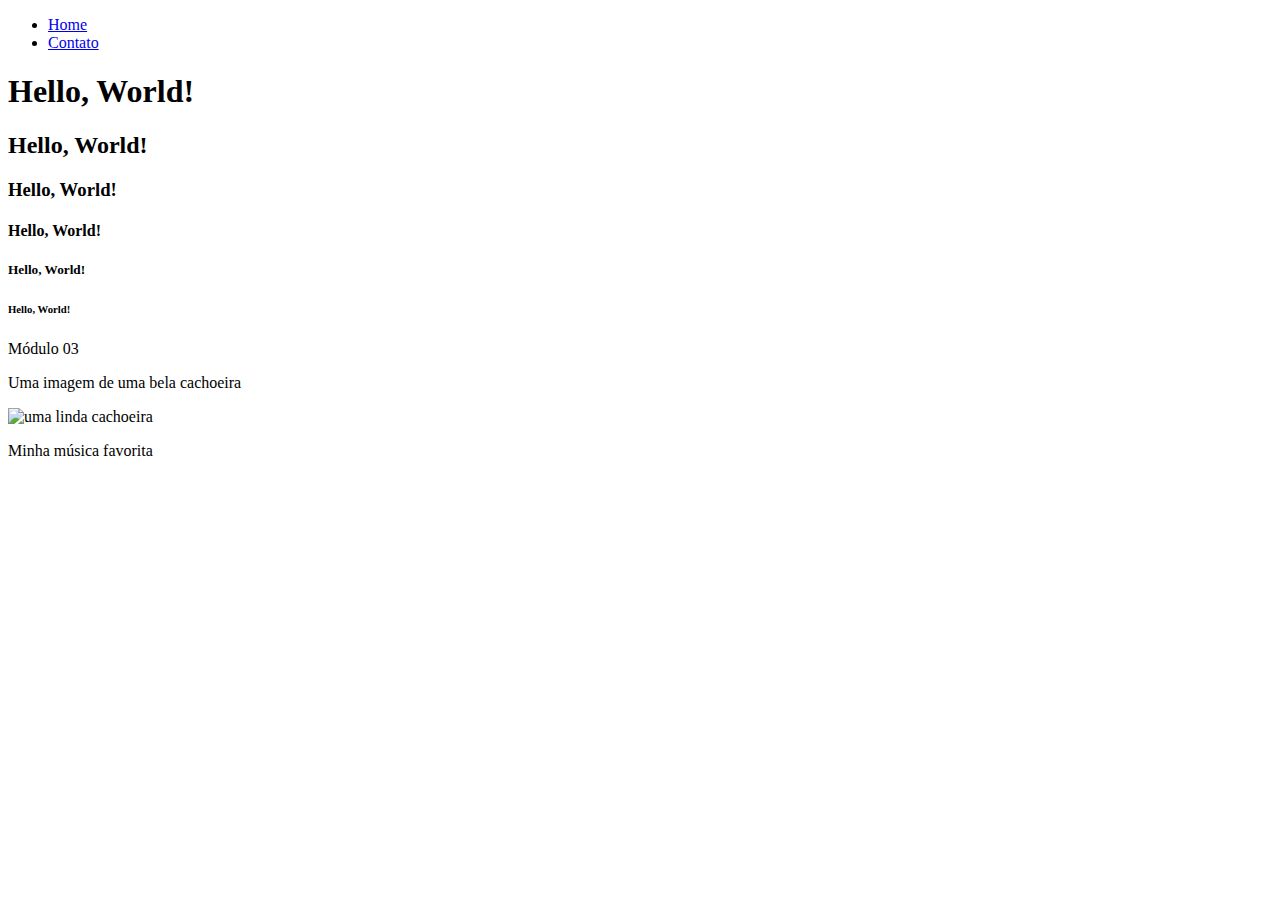
==== index.html @ 29920d00 "Arquivos HTML de index e de contato" ====
<!DOCTYPE html>
<!-- Tag structure: <tag_name attribute = "attribute_value"></tag> -->
<html lang="pt-br">
	<!-- <head></head>: defines what the browser will load before the content of the page -->
	<head>
		<!-- <meta/>: informations that won't be loaded for the user but are important for the browser, like character encoding and responsivity to different device sizes -->
		<meta charset="UTF-8" />
		<meta name="viewport" content="width=device-width, initial-scale=1.0" />
		<!-- <title> text </title>: defines the title of the html file (the tab name) -->
		<title>Home</title>
	</head>
	<!-- <body></body>: defines the content the page will load-->
	<body>
		<!-- <ul></ul>: unordered list, it starts and unordered list -->
		<ul>
			<!-- <li> text </li>: list item, it inserts an item on the list -->
			<li>
				<a href="index.html">Home</a>
			</li>
			<li>
				<a href="contato.html">Contato</a>
			</li>
		</ul>
		<!-- <h1~h6> text </h1~h6>: headings, tags that change size and boldness of what's inside them. h1 is used for titles and can only appear once for each page -->
		<h1>Hello, World!</h1>
		<h2>Hello, World!</h2>
		<h3>Hello, World!</h3>
		<h4>Hello, World!</h4>
		<h5>Hello, World!</h5>
		<h6>Hello, World!</h6>
		<!-- <p> text </p>: paragraph, creates a paragraph with the text inside it -->
		<p>Módulo 03</p>
		<p>Uma imagem de uma bela cachoeira</p>
		<!-- <img src="image_link/path" alt="alt_text_for_screen_reader"/>: image, inserts the image specified on the src path with the alt text being necessary for both screen readers and for the cases the image doesn't load properly -->
		<img
			src="https://fazendavoltadaserra.com.br/wp-content/uploads/2023/02/encontro.jpg"
			alt="uma linda cachoeira"
		/>
		<p>Minha música favorita</p>
		<!-- <iframe></iframe>: inline frame, it inserts another html content inside the page with several customizable attributes -->
		<iframe
			width="560"
			height="315"
			src="https://www.youtube.com/embed/0k2Zzkw_-0I?si=k6ZKlFU7RbbkoF24"
			title="YouTube video player"
			frameborder="0"
			allow="accelerometer; autoplay; clipboard-write; encrypted-media; gyroscope; picture-in-picture; web-share"
			allowfullscreen
		></iframe>
	</body>
</html>
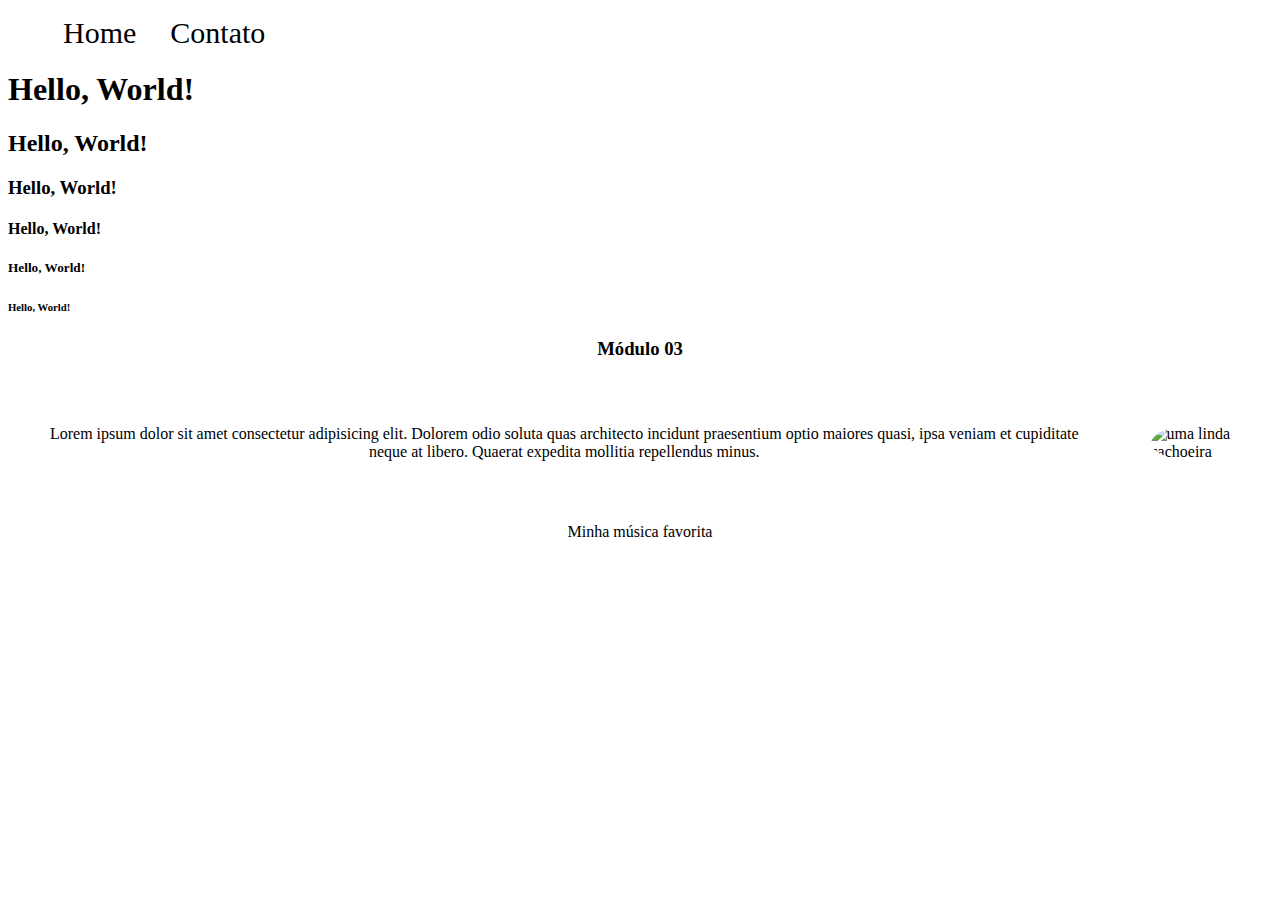
==== commit 492c6a0b: "Implementação do CSS" ====
--- a/index.html
+++ b/index.html
@@ -7,12 +7,13 @@
 		<meta charset="UTF-8" />
 		<meta name="viewport" content="width=device-width, initial-scale=1.0" />
 		<!-- <title> text </title>: defines the title of the html file (the tab name) -->
+		<link rel="stylesheet" href="./css/style.css" />
 		<title>Home</title>
 	</head>
 	<!-- <body></body>: defines the content the page will load-->
 	<body>
 		<!-- <ul></ul>: unordered list, it starts and unordered list -->
-		<ul>
+		<ul id="menu">
 			<!-- <li> text </li>: list item, it inserts an item on the list -->
 			<li>
 				<a href="index.html">Home</a>
@@ -29,23 +30,37 @@
 		<h5>Hello, World!</h5>
 		<h6>Hello, World!</h6>
 		<!-- <p> text </p>: paragraph, creates a paragraph with the text inside it -->
-		<p>Módulo 03</p>
-		<p>Uma imagem de uma bela cachoeira</p>
-		<!-- <img src="image_link/path" alt="alt_text_for_screen_reader"/>: image, inserts the image specified on the src path with the alt text being necessary for both screen readers and for the cases the image doesn't load properly -->
-		<img
-			src="https://fazendavoltadaserra.com.br/wp-content/uploads/2023/02/encontro.jpg"
-			alt="uma linda cachoeira"
-		/>
-		<p>Minha música favorita</p>
-		<!-- <iframe></iframe>: inline frame, it inserts another html content inside the page with several customizable attributes -->
-		<iframe
-			width="560"
-			height="315"
-			src="https://www.youtube.com/embed/0k2Zzkw_-0I?si=k6ZKlFU7RbbkoF24"
-			title="YouTube video player"
-			frameborder="0"
-			allow="accelerometer; autoplay; clipboard-write; encrypted-media; gyroscope; picture-in-picture; web-share"
-			allowfullscreen
-		></iframe>
+		<h3 class="center">Módulo 03</h3>
+		<div class="container">
+			<div class="p-30">
+				<p class="center">
+					Lorem ipsum dolor sit amet consectetur adipisicing elit.
+					Dolorem odio soluta quas architecto incidunt praesentium
+					optio maiores quasi, ipsa veniam et cupiditate neque at
+					libero. Quaerat expedita mollitia repellendus minus.
+				</p>
+			</div>
+			<div>
+				<!-- <img src="image_link/path" alt="alt_text_for_screen_reader"/>: image, inserts the image specified on the src path with the alt text being necessary for both screen readers and for the cases the image doesn't load properly -->
+				<img
+					class="br-50 wh-300 p-30"
+					src="https://fazendavoltadaserra.com.br/wp-content/uploads/2023/02/encontro.jpg"
+					alt="uma linda cachoeira"
+				/>
+			</div>
+		</div>
+		<p class="center">Minha música favorita</p>
+		<div class="container">
+			<!-- <iframe></iframe>: inline frame, it inserts another html content inside the page with several customizable attributes -->
+			<iframe
+				width="560"
+				height="315"
+				src="https://www.youtube.com/embed/0k2Zzkw_-0I?si=k6ZKlFU7RbbkoF24"
+				title="YouTube video player"
+				frameborder="0"
+				allow="accelerometer; autoplay; clipboard-write; encrypted-media; gyroscope; picture-in-picture; web-share"
+				allowfullscreen
+			></iframe>
+		</div>
 	</body>
 </html>
--- a/css/style.css
+++ b/css/style.css
@@ -0,0 +1,46 @@
+/*
+ * INDEX
+ */
+
+.center {
+	text-align: center;
+}
+
+.container {
+	display: flex;
+	flex-flow: row;
+	justify-content: center;
+	align-items: center;
+}
+
+#menu li {
+	display: inline;
+	padding: 15px;
+}
+
+#menu li a {
+	text-decoration: none;
+	color: black;
+	font-size: 30px;
+}
+
+#menu li a:hover {
+	color: grey;
+}
+
+.p-30 {
+	padding: 30px;
+}
+
+.br-50 {
+	border-radius: 50%;
+}
+
+.wh-300 {
+	width: 300px;
+	height: 300px;
+}
+
+/*
+ * CONTATO
+ */
